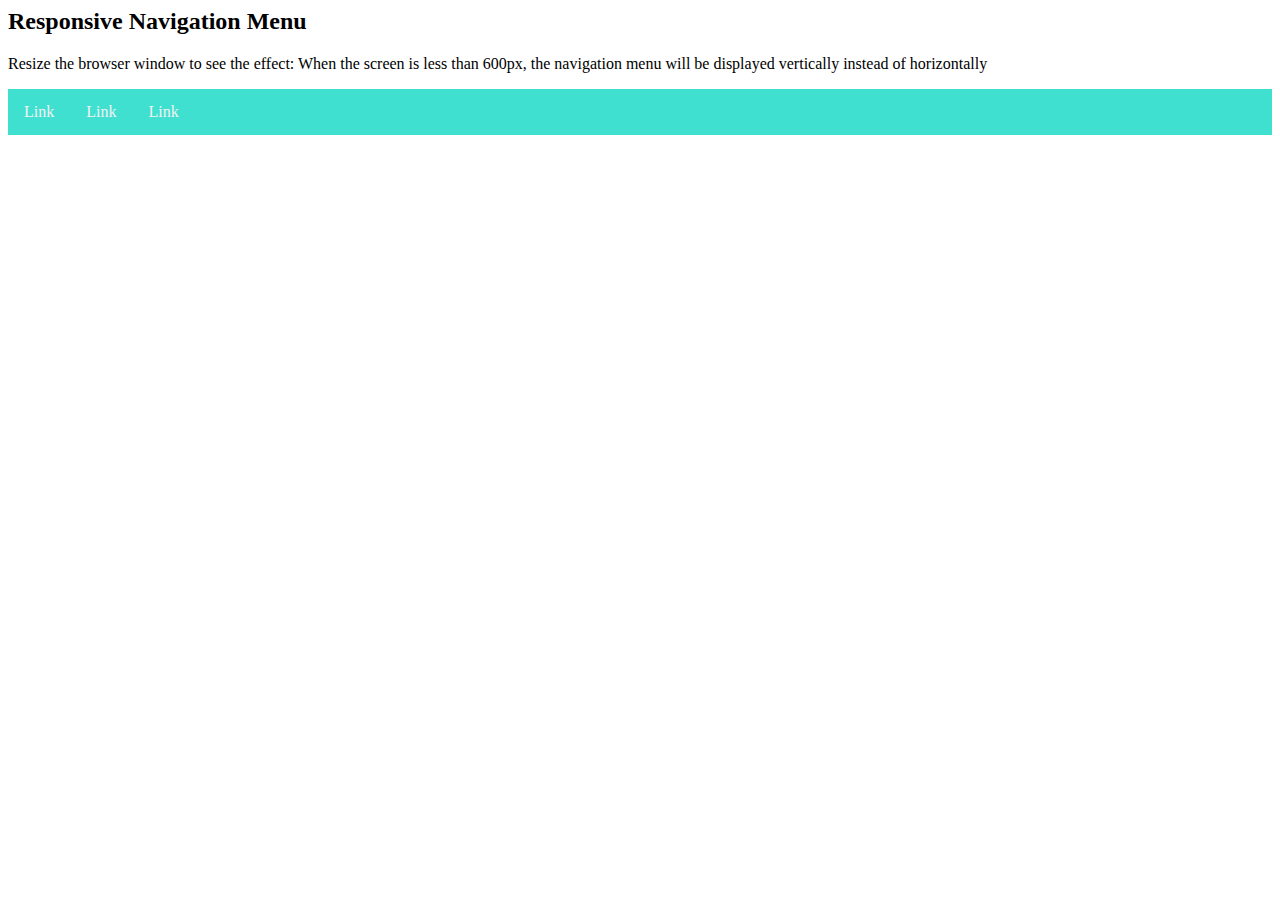
==== new_index.html @ 342b4b9f "esempi grid e altro" ====
<DOCTYPE html>
<html>
    <head>
    <style>
        
        /*#leftsidebar{float: none; width: auto;}
        #main{margin-left: 4px;}
        #menulist{margin:0; padding:0}
        .menuitem{background: #cdf0f6; border: 1px solid #d4d4d4;margin: 4px; padding: 2px;}
        @media screen and (min-width:500px){
            #leftsidebar{width: 200px; float:left}
            #main{margin-left: 216px}
        }*/
        .topnav{
            overflow: hidden;
            background-color: turquoise;
        }
        .topnav a{
            float: left;
            display: block;
            color: #f2f2f2;
            text-align: center;
            padding: 14px 16px;
            text-decoration: none;
        }
        .topnav a:hover{
            background-color: teal;
            color: black;
        }

        @media screen and (max-width: 500px){
            .topnav a{
            float: none;
            width: 100%;
            }
        .topnav a:hover{
            background-color: rgb(255, 0, 0);
            color: black;
        }
        }

    </style>
    </head>
    <body>
        <!-- <div class="wrapper">
            <div id="leftsidebar">
                <ul id="menulist">
                    <li class="menuitem">menu item 1</li>
                    <li class="menuitem">menu item 2</li>
                    <li class="menuitem">menu item 3</li>
                    <li class="menuitem">menu item 4</li>
                    <li class="menuitem">menu item 5</li>
                </ul>
            </div>
            <div id="main">
                <h1>Resize the browser window to see the effect</h1>
                <p>My text My text My text My text My text My text My text My text</p>
            </div>
        </div> -->
        <h2>Responsive Navigation Menu</h2>
        <p>Resize the browser window to see the effect: When the screen is less than 600px, the navigation menu will be displayed vertically instead of horizontally</p>
        <div class="topnav">
            <a href="#">Link</a>
            <a href="#">Link</a>
            <a href="#">Link</a>
        </div>
    </body>
</html>
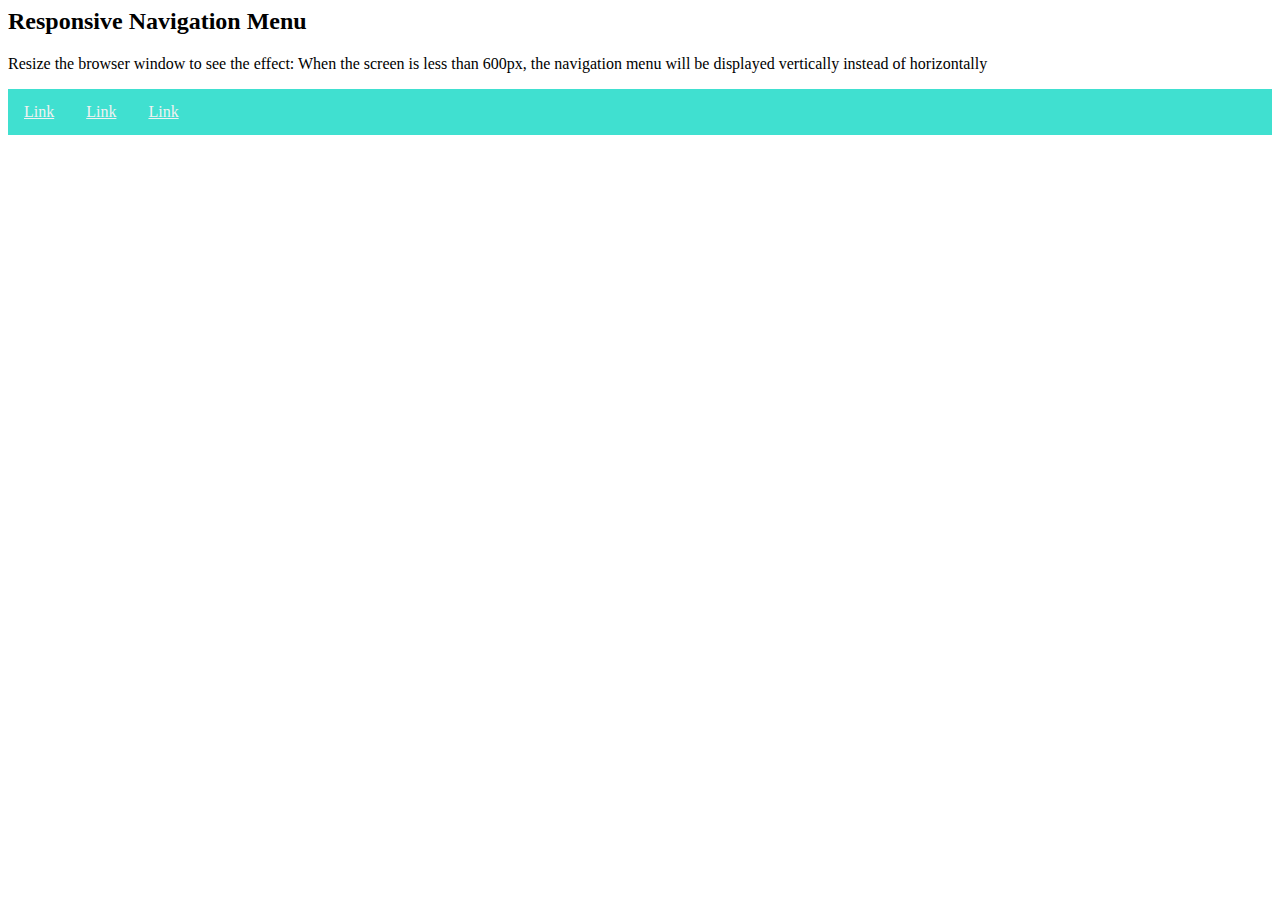
==== commit 8e98e5c0: "nuovo proj" ====
--- a/new_index.html
+++ b/new_index.html
@@ -21,7 +21,6 @@
             color: #f2f2f2;
             text-align: center;
             padding: 14px 16px;
-            text-decoration: none;
         }
         .topnav a:hover{
             background-color: teal;
@@ -31,7 +30,6 @@
         @media screen and (max-width: 500px){
             .topnav a{
             float: none;
-            width: 100%;
             }
         .topnav a:hover{
             background-color: rgb(255, 0, 0);
